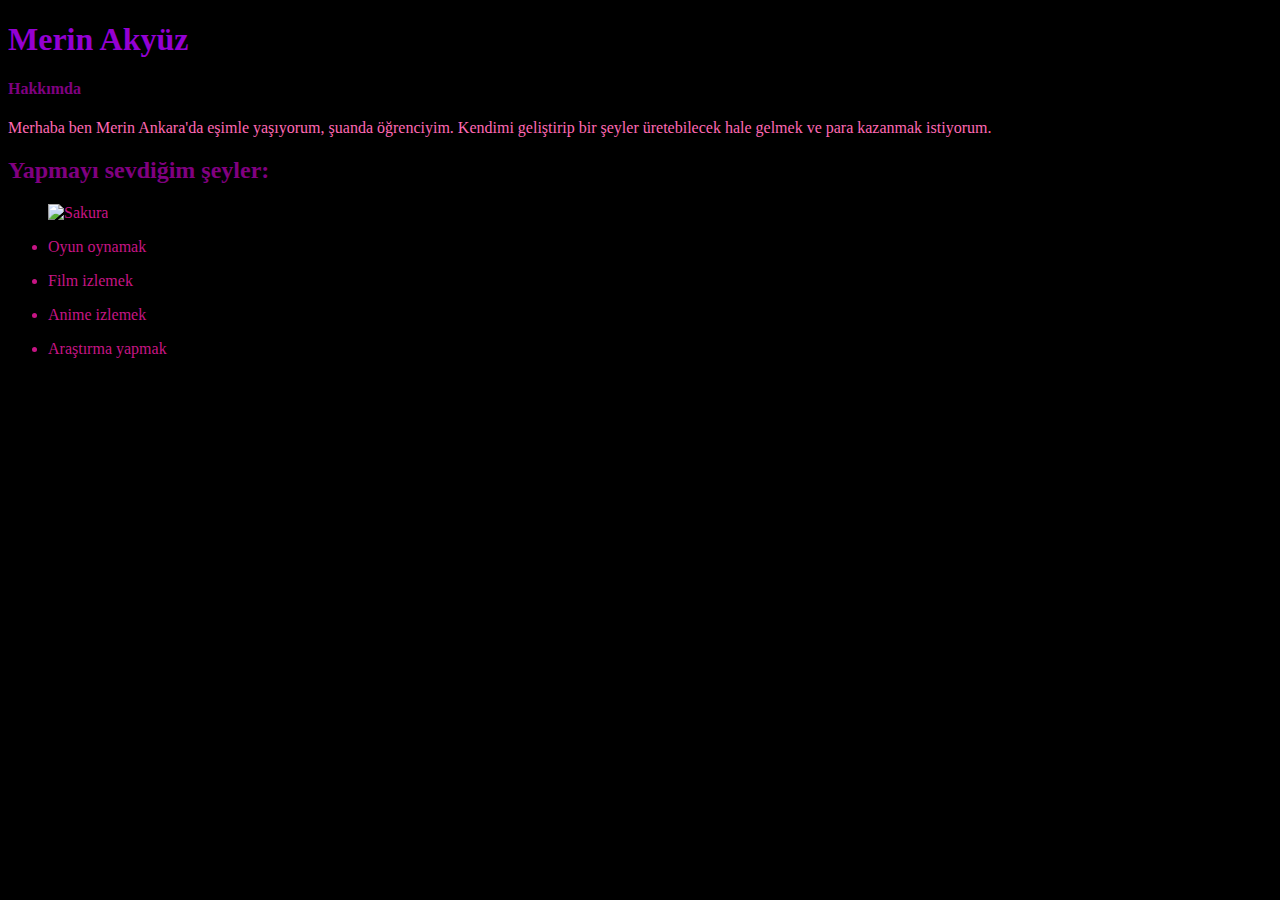
==== html-css/index/index.html @ b86e64b5 "General arrangements" ====
<!DOCTYPE html>
<html lang="tr">
<head>
  <meta charset="UTF-8">
  <meta name="viewport" content="width=device-width, initial-scale=1.0">
  <title>Merin</title>
  <link rel="stylesheet" href="meowing.css">
</head>
<body>
  <header>
    <h1 class="title" style="color: darkviolet;">Merin Akyüz</h1>
    <h4 class="title">Hakkımda</h4>
    <p class="p">Merhaba ben Merin Ankara'da eşimle yaşıyorum, şuanda öğrenciyim. Kendimi geliştirip bir şeyler üretebilecek hale gelmek ve para kazanmak istiyorum.

    </p>
    <h2 class="title">Yapmayı sevdiğim şeyler:</h2>
    <ul class="list">
      <img src="img\82-367x267.jpg" alt="Sakura" width="%100">
      <div>
        <li> <p>Oyun oynamak</p></li>
        <li> <p>Film izlemek</p></li>
        <li><p>Anime izlemek</p></li>
        <li><p>Araştırma yapmak</p></li>
      </div>  
    </ul>
  </header>
</body>
</html>
---- html-css/index/meowing.css ----
.title {color: purple;}
.p {color: hotpink;}
.list {color: mediumvioletred;}
body {background-color:black;}

.box { 
  width: 300px;
  height: 300px;
  margin: auto;
}
.white {background-color: white;}
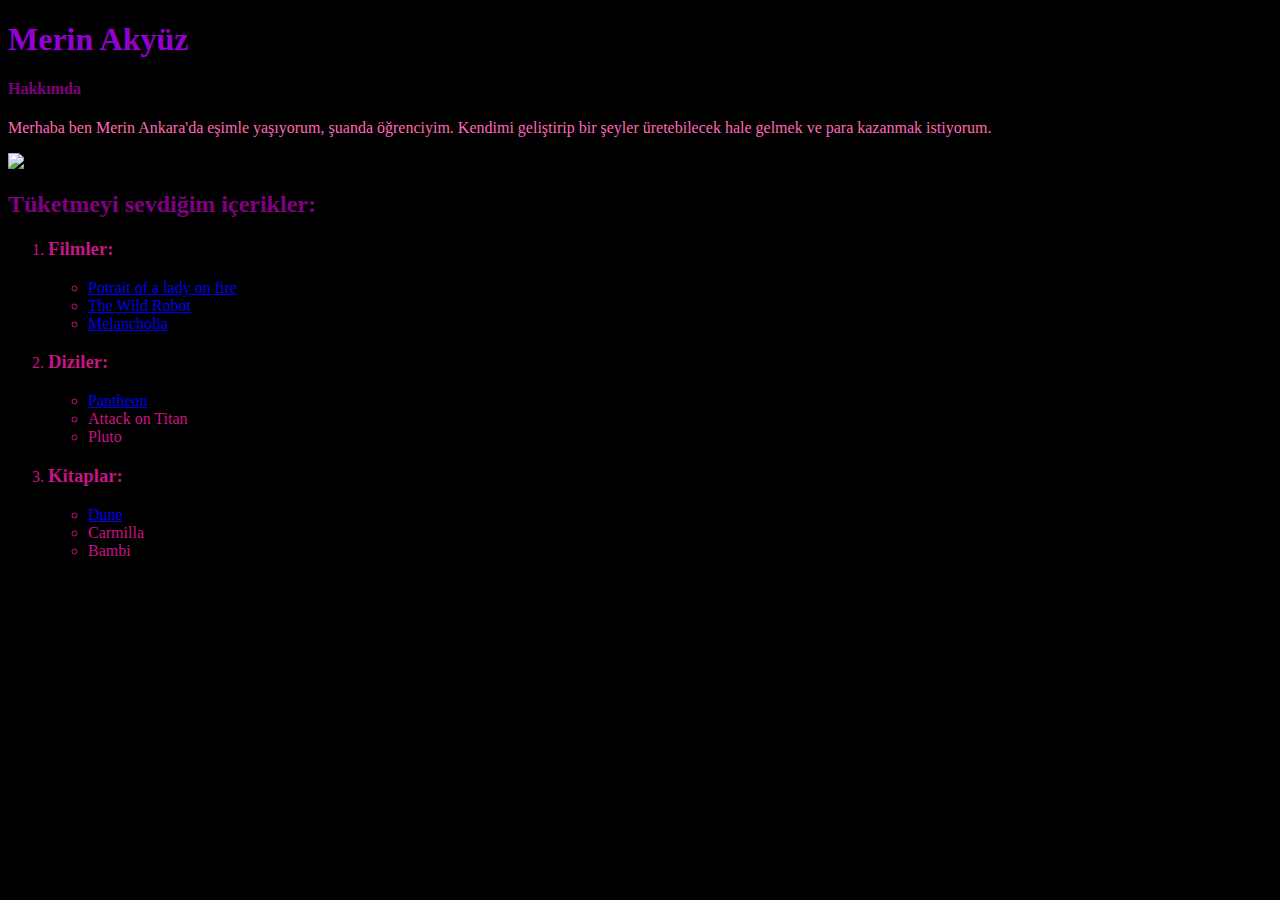
==== commit 6d1b5afc: "Html-odev2-duzenlendi" ====
--- a/html-css/index/index.html
+++ b/html-css/index/index.html
@@ -4,25 +4,52 @@
   <meta charset="UTF-8">
   <meta name="viewport" content="width=device-width, initial-scale=1.0">
   <title>Merin</title>
-  <link rel="stylesheet" href="meowing.css">
+  <!-- Sitemi renklendirmek için css kullandım -->
+  <style>
+    .title {color: purple;}
+    .p {color: hotpink;}
+    .list {color: mediumvioletred;}
+    body {background-color:black;}
+    .white {background-color: white;}</style>
 </head>
 <body>
   <header>
+  <!--h1 ile büyük başlık oluşturdum,h4 ile küçük başlık oluşturdum-->
     <h1 class="title" style="color: darkviolet;">Merin Akyüz</h1>
     <h4 class="title">Hakkımda</h4>
+    <!-- p emmeti ile paragraf oluşturdum -->
     <p class="p">Merhaba ben Merin Ankara'da eşimle yaşıyorum, şuanda öğrenciyim. Kendimi geliştirip bir şeyler üretebilecek hale gelmek ve para kazanmak istiyorum.
 
     </p>
-    <h2 class="title">Yapmayı sevdiğim şeyler:</h2>
-    <ul class="list">
-      <img src="img\82-367x267.jpg" alt="Sakura" width="%100">
-      <div>
-        <li> <p>Oyun oynamak</p></li>
-        <li> <p>Film izlemek</p></li>
-        <li><p>Anime izlemek</p></li>
-        <li><p>Araştırma yapmak</p></li>
-      </div>  
-    </ul>
+    <img src="https://external-content.duckduckgo.com/iu/?u=https%3A%2F%2Fimage.tmdb.org%2Ft%2Fp%2Foriginal%2F5VIxznblRsGfOcgbvdqK4G52cbg.jpg&f=1&nofb=1&ipt=24885291705b88363194fe820cf09fec74d34b5a03bf2453c9d67abdb1b4e562&ipo=images" width="300" title="Pantheon" alt="Pantheon">
+  
+    <h2 class="title">Tüketmeyi sevdiğim içerikler:</h2>
+    <ol class="list">
+      <li>
+        <h3>Filmler:</h3>
+        <ul>
+          <li><a href="https://www.imdb.com/title/tt8613070/" target="_blank">Potrait of a lady on fire</a></li>
+          <li><a href="https://en.wikipedia.org/wiki/The_Wild_Robot" target="_blank">The Wild Robot</a></li>
+          <li><a href="https://www.imdb.com/title/tt1527186/" target="_blank">Melancholia</a></li>
+        </ul>
+      </li>
+      <li>
+        <h3>Diziler:</h3>
+        <ul>
+          <li><a href="https://www.imdb.com/title/tt11680642/?ref_=fn_all_ttl_1" target="_blank">Pantheon</a></li>
+          <li>Attack on Titan</li>
+          <li>Pluto</li>
+        </ul>
+      </li>
+      <li>
+        <h3>Kitaplar:</h3>
+        <ul>
+          <li><a href="https://www.goodreads.com/book/show/44767458-dune" target="_blank">Dune</a></li>
+          <li>Carmilla</li>
+          <li>Bambi</li>
+        </ul>
+      </li>
+    </ol>
   </header>
 </body>
 </html>
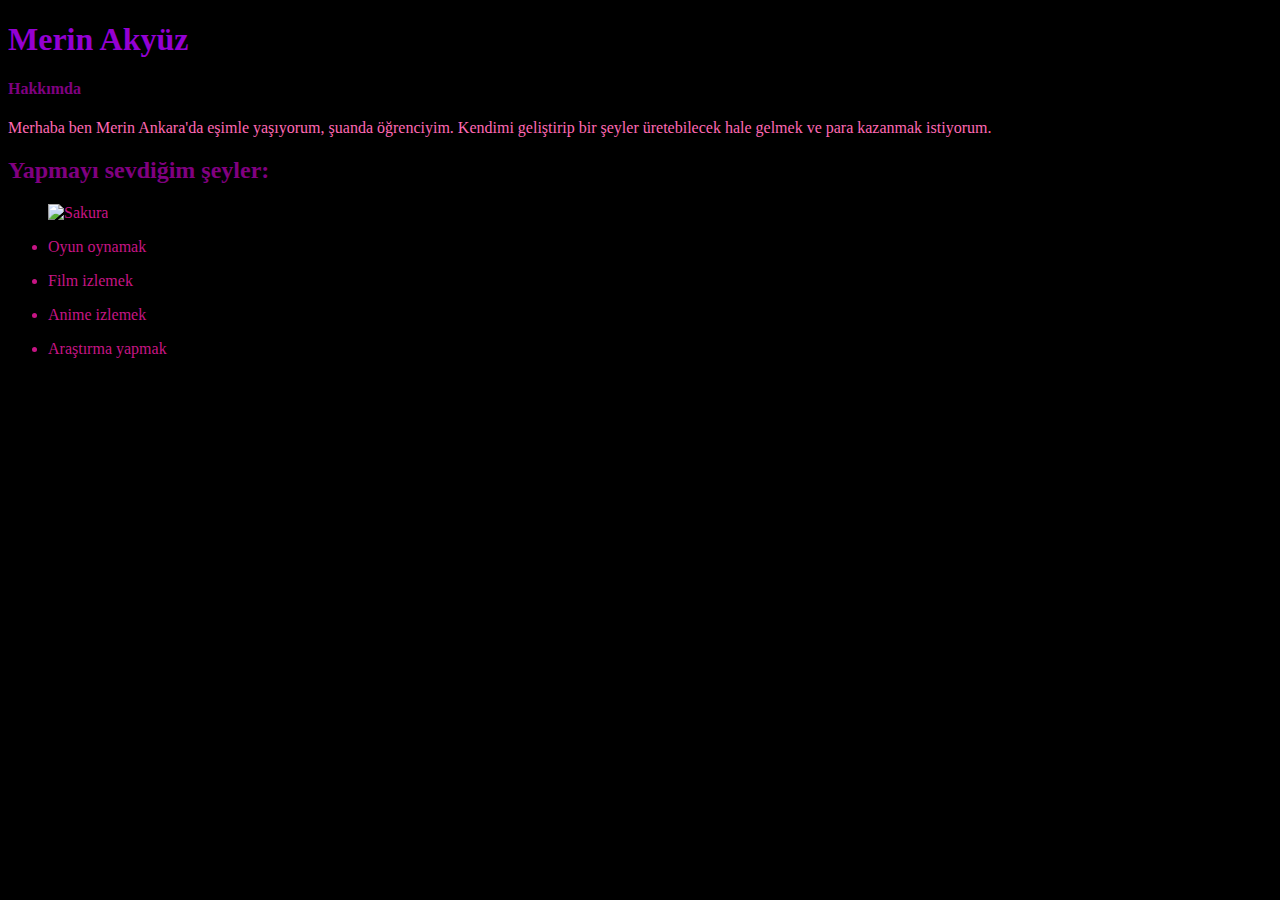
==== commit bbe1752a: "odevlerin-ismi-duzenlendi" ====
--- a/html-css/index/index.html
+++ b/html-css/index/index.html
@@ -21,35 +21,17 @@
     <p class="p">Merhaba ben Merin Ankara'da eşimle yaşıyorum, şuanda öğrenciyim. Kendimi geliştirip bir şeyler üretebilecek hale gelmek ve para kazanmak istiyorum.
 
     </p>
-    <img src="https://external-content.duckduckgo.com/iu/?u=https%3A%2F%2Fimage.tmdb.org%2Ft%2Fp%2Foriginal%2F5VIxznblRsGfOcgbvdqK4G52cbg.jpg&f=1&nofb=1&ipt=24885291705b88363194fe820cf09fec74d34b5a03bf2453c9d67abdb1b4e562&ipo=images" width="300" title="Pantheon" alt="Pantheon">
-  
-    <h2 class="title">Tüketmeyi sevdiğim içerikler:</h2>
-    <ol class="list">
-      <li>
-        <h3>Filmler:</h3>
-        <ul>
-          <li><a href="https://www.imdb.com/title/tt8613070/" target="_blank">Potrait of a lady on fire</a></li>
-          <li><a href="https://en.wikipedia.org/wiki/The_Wild_Robot" target="_blank">The Wild Robot</a></li>
-          <li><a href="https://www.imdb.com/title/tt1527186/" target="_blank">Melancholia</a></li>
-        </ul>
-      </li>
-      <li>
-        <h3>Diziler:</h3>
-        <ul>
-          <li><a href="https://www.imdb.com/title/tt11680642/?ref_=fn_all_ttl_1" target="_blank">Pantheon</a></li>
-          <li>Attack on Titan</li>
-          <li>Pluto</li>
-        </ul>
-      </li>
-      <li>
-        <h3>Kitaplar:</h3>
-        <ul>
-          <li><a href="https://www.goodreads.com/book/show/44767458-dune" target="_blank">Dune</a></li>
-          <li>Carmilla</li>
-          <li>Bambi</li>
-        </ul>
-      </li>
-    </ol>
+    <h2 class="title">Yapmayı sevdiğim şeyler:</h2>
+    <!-- ul/li emmeti ile liste oluşturdum ve doldurdum -->
+    <ul class="list">
+      <img src="img\82-367x267.jpg" alt="Sakura" width="%100">
+      <div>
+        <li> <p>Oyun oynamak</p></li>
+        <li> <p>Film izlemek</p></li>
+        <li><p>Anime izlemek</p></li>
+        <li><p>Araştırma yapmak</p></li>
+      </div>  
+    </ul>
   </header>
 </body>
 </html>
